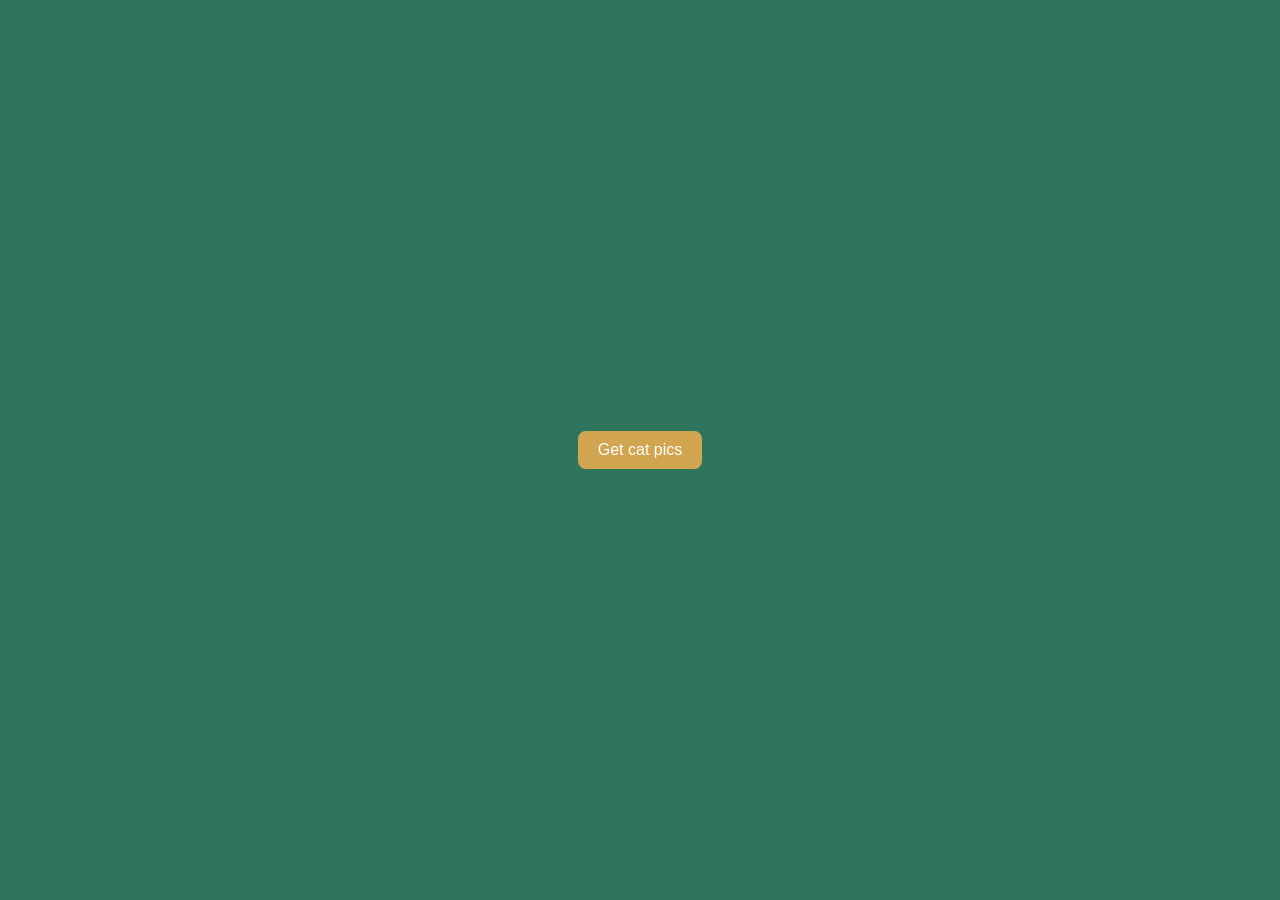
==== index.html @ e096b310 "Creating an cat image genrating website to know more about the api" ====
<!DOCTYPE html>
<html lang="en">
<head>
    <meta charset="UTF-8">
    <meta name="viewport" content="width=device-width, initial-scale=1.0">
    <title>Pictures of cat</title>
    <link rel="stylesheet" href="style.css">
</head>

<body>
    <div id="catbuttondiv">
        <button id="buttonofcat">Get cat pics</button>
    </div>
    
    
</body>
</html>
---- style.css ----
*{
    background-color: rgb(47, 116, 93);
    margin: 0px;
    padding: 0px;
}

#catbuttondiv{
    display: flex;
  justify-content: center;
  align-items: center;
  height: 100vh;
}

#buttonofcat{
    background-color: #d2a551;
    cursor: pointer;
    color: white;
    border: none;
    font-size: 16px;
    padding: 10px 20px;
    border-radius: 8px;
   
}

#buttonofcat:hover{
    background-color: #ae7f28;
}
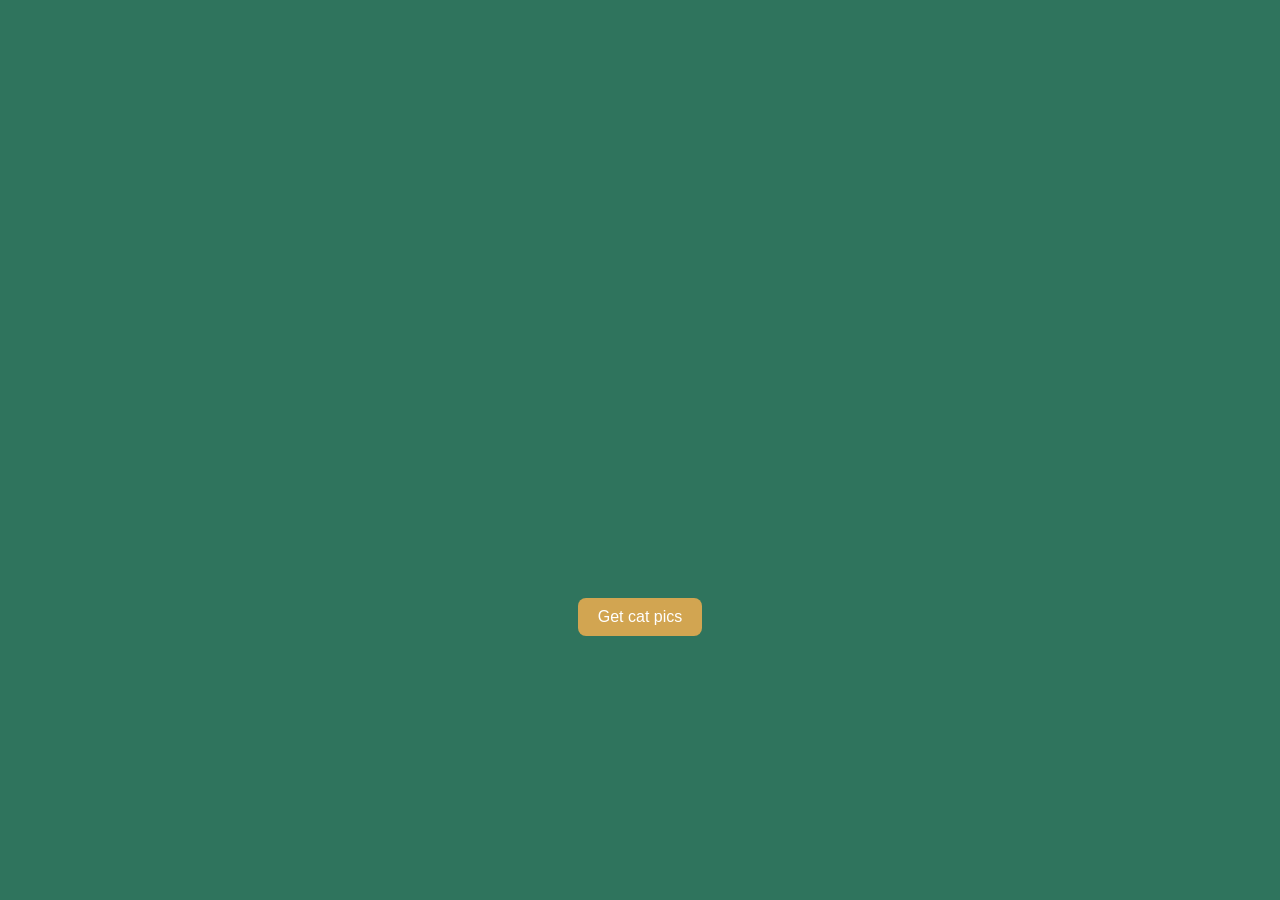
==== commit 30a37a2e: "completed api fetching and images are loading fing nect there will be 6 images loading" ====
--- a/index.html
+++ b/index.html
@@ -8,10 +8,15 @@
 </head>
 
 <body>
+    
+    <div id="catImagediv">
+        <img id="catkaimg">
+    </div>
+
     <div id="catbuttondiv">
         <button id="buttonofcat">Get cat pics</button>
     </div>
     
-    
+    <script src="catapi.js"></script>
 </body>
 </html>
--- a/style.css
+++ b/style.css
@@ -4,11 +4,24 @@
     padding: 0px;
 }
 
+
+#catImagediv{
+    display: flex;
+  justify-content: center;
+  align-items: center;
+  height: 50vh;
+  padding-top: 2rem;
+
+}
+
 #catbuttondiv{
     display: flex;
   justify-content: center;
   align-items: center;
-  height: 100vh;
+  height: 30vh;
+}
+#catkaimg{
+    height: 50vh;
 }
 
 #buttonofcat{
@@ -24,4 +37,5 @@
 
 #buttonofcat:hover{
     background-color: #ae7f28;
-}+}
+
